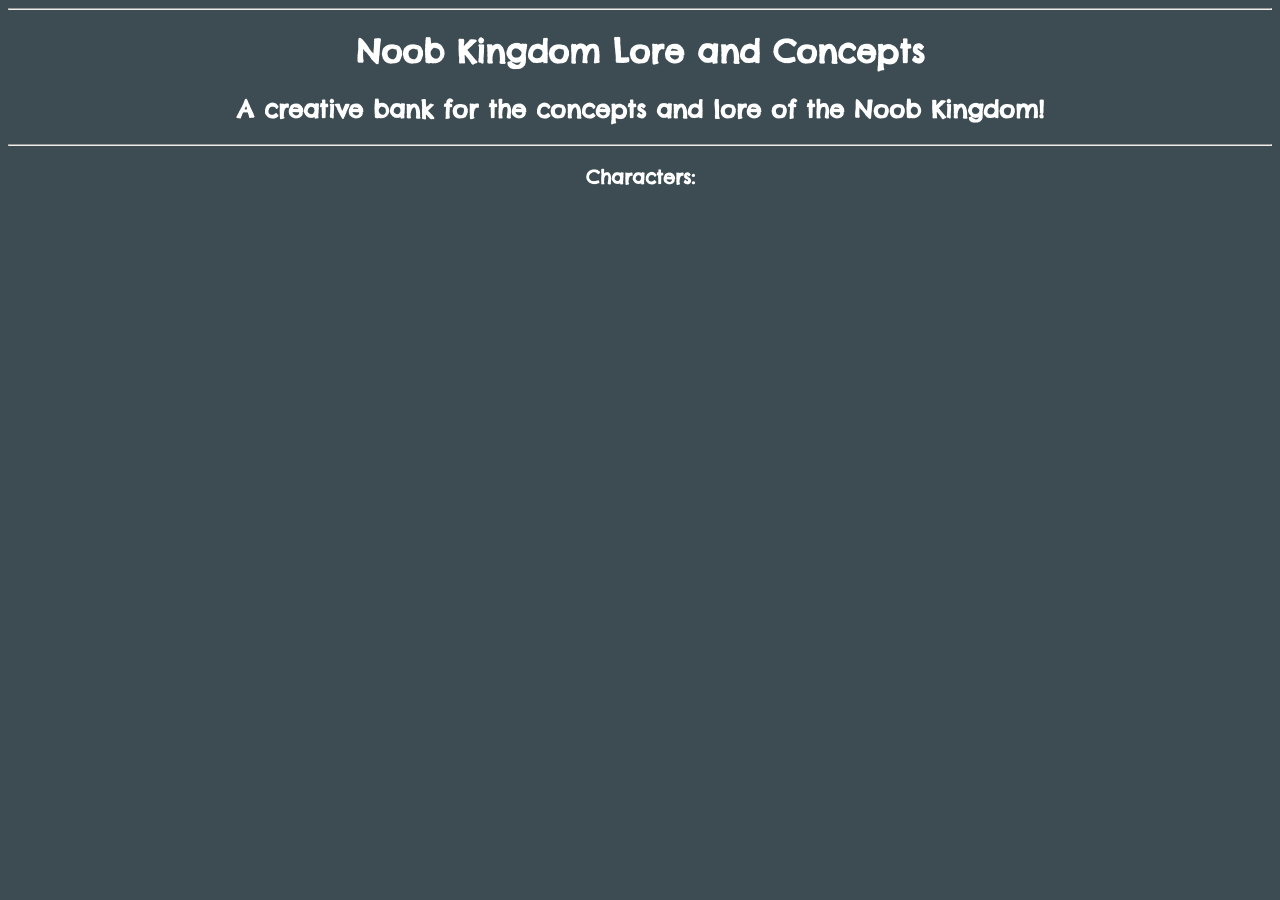
==== index.html @ e7961926 "Update index.html" ====
<!DOCTYPE html>

<html>
  <head>
    <link rel="stylesheet" href="css/style.css">
    <link rel="stylesheet" href="https://fonts.googleapis.com/css?family=Chelsea+Market&display=swap">
  </head>

  <body>
    <style></style>
    <title>Noob Kingdom Lore and Concepts</title>
    <hr>
    
    <h1>Noob Kingdom Lore and Concepts</h1>
    <h2>A creative bank for the concepts and lore of the Noob Kingdom!</h2>
    <hr>

    <h3>Characters:</h3>
    
    <main class="container">
      <div class="chargrid">
        
  </body>
</html>
---- css/style.css ----
@import url('https://fonts.googleapis.com/css2?family=Chelsea+Market&display=swap');

body {
  background-color: #3c4c52;
  text-align: center;
  font-family: 'Chelsea Market', system-ui;
  color: #ffffff;
  font-size: 16px;
  font-weight: 400;
  margin: 8px;
  padding: 0;
}

.container {
  max-width: 1200px;
  margin: 0
  padding: 0
}

.chargrid {
  display: grid;
  grid-template-columns: repeat(auto-fit, minmax(300px, 1fr));
  margin: 0 auto;
  padding: 0 20px;
}

.chargrid div {
  width: 150px;
  height: 150px;
  background-color: #65788C;
  border: 3px solid red;
  padding: 5% 10%;
  text-align: center;
}
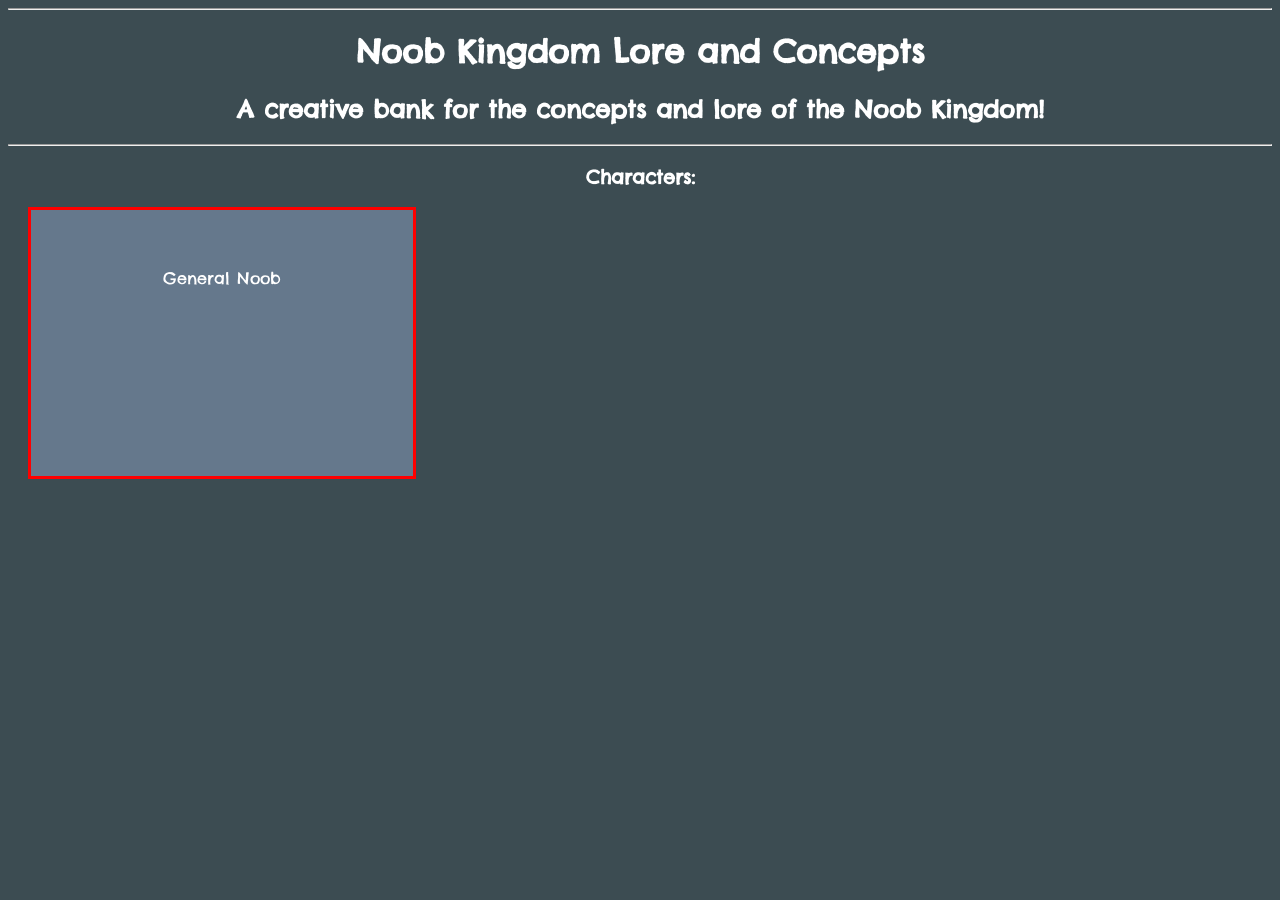
==== commit 2ae168d8: "Update index.html" ====
--- a/index.html
+++ b/index.html
@@ -19,6 +19,7 @@
     
     <main class="container">
       <div class="chargrid">
-        
+        <div>General Noob</div>
+      </div> 
   </body>
 </html>
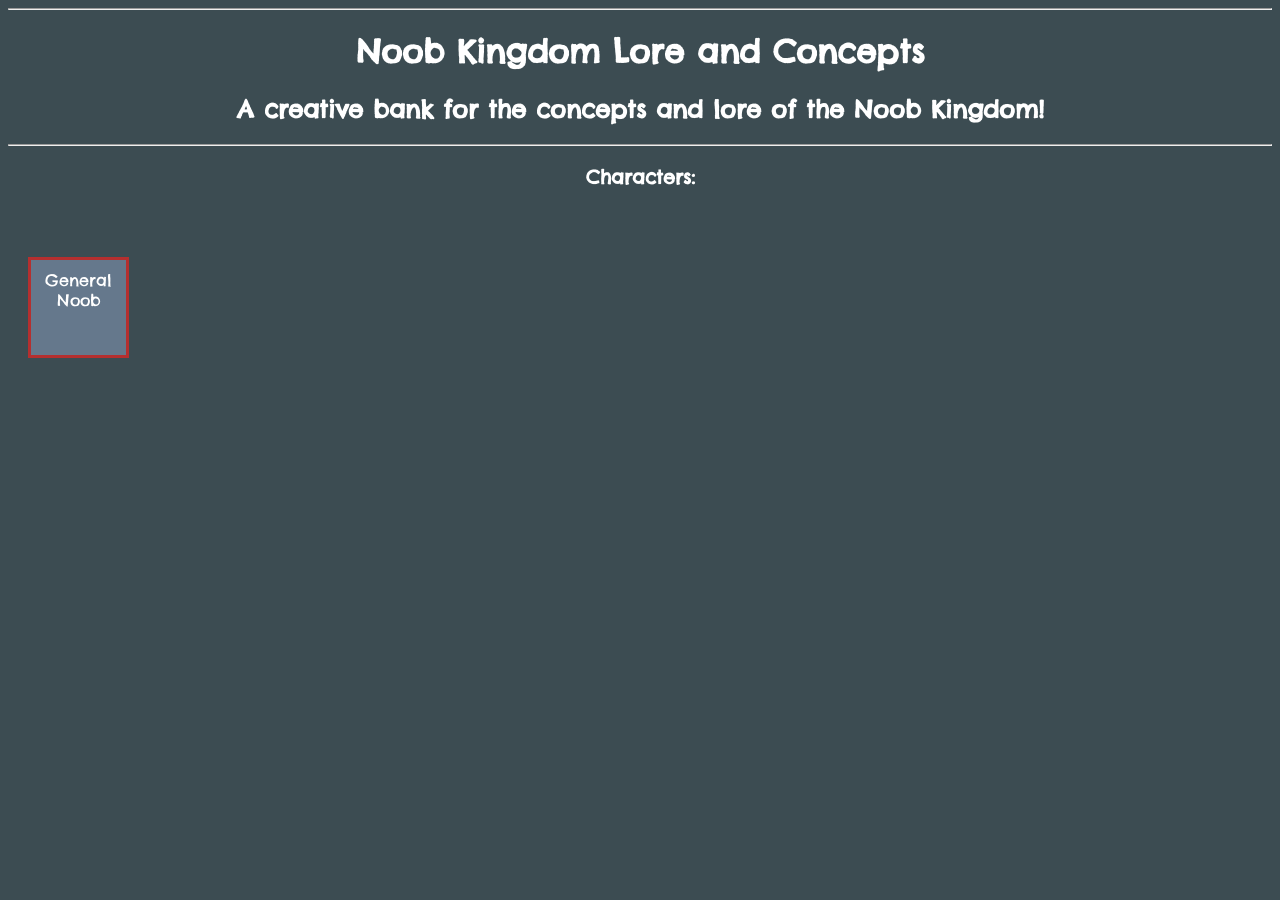
==== commit f064d3a9: "Update index.html" ====
--- a/index.html
+++ b/index.html
@@ -19,7 +19,9 @@
     
     <main class="container">
       <div class="chargrid">
-        <div>General Noob</div>
+        <div>General Noob
+        <a link href="characters/generalnoob.html"></a>
+        </div>
       </div> 
   </body>
 </html>
--- a/css/style.css
+++ b/css/style.css
@@ -13,8 +13,9 @@
 
 .container {
   max-width: 1200px;
-  margin: 0
-  padding: 0
+  margin: 0;
+  padding: 0;
+  padding-top: 50px;
 }
 
 .chargrid {
@@ -25,11 +26,12 @@
 }
 
 .chargrid div {
-  width: 150px;
-  height: 150px;
+  width: 75px;
+  height: 75px;
   background-color: #65788C;
-  border: 3px solid red;
-  padding: 5% 10%;
+  border: 3px solid #B52F2F;
+  padding: 10px;
+  padding-top: 10px;
   text-align: center;
 }
   
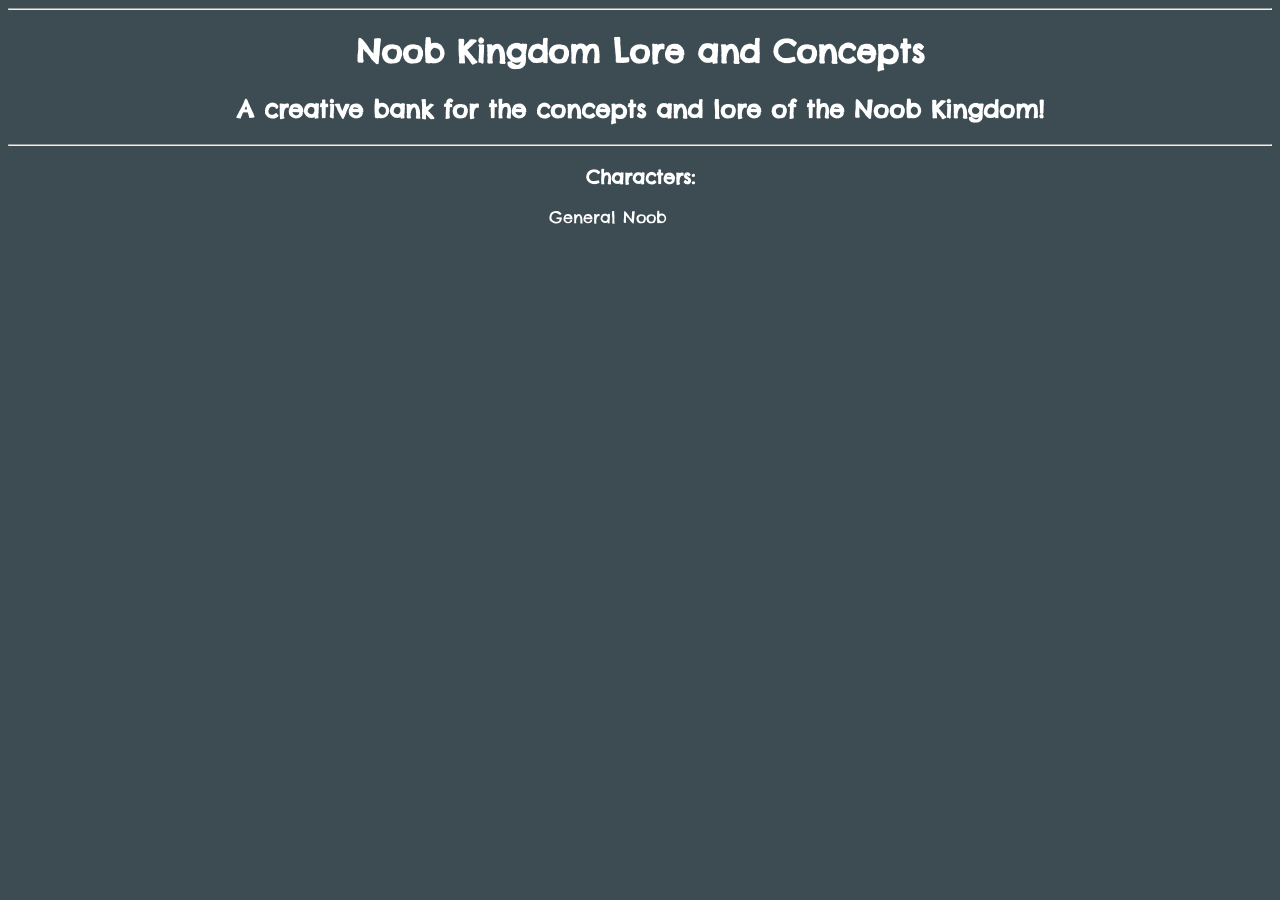
==== commit f146b208: "Update index.html" ====
--- a/index.html
+++ b/index.html
@@ -20,7 +20,7 @@
     <main class="container">
       <div class="chargrid">
         <div>General Noob
-        <a link href="characters/generalnoob.html"></a>
+        <a href="characters/generalnoob.html"></a>
         </div>
       </div> 
   </body>
--- a/css/style.css
+++ b/css/style.css
@@ -15,7 +15,7 @@
   max-width: 1200px;
   margin: 0;
   padding: 0;
-  padding-top: 50px;
+  padding-top: 0 20px;
 }
 
 .chargrid {
@@ -25,14 +25,14 @@
   padding: 0 20px;
 }
 
-.chargrid div {
+.charcard {
   width: 75px;
   height: 75px;
-  background-color: #65788C;
-  border: 3px solid #B52F2F;
+  background-image: url(buttonoverlay.webp);
   padding: 10px;
-  padding-top: 10px;
+  padding-top: 33px;
   text-align: center;
+  box-shadow: 0px 4px 7px red;
 }
   
   
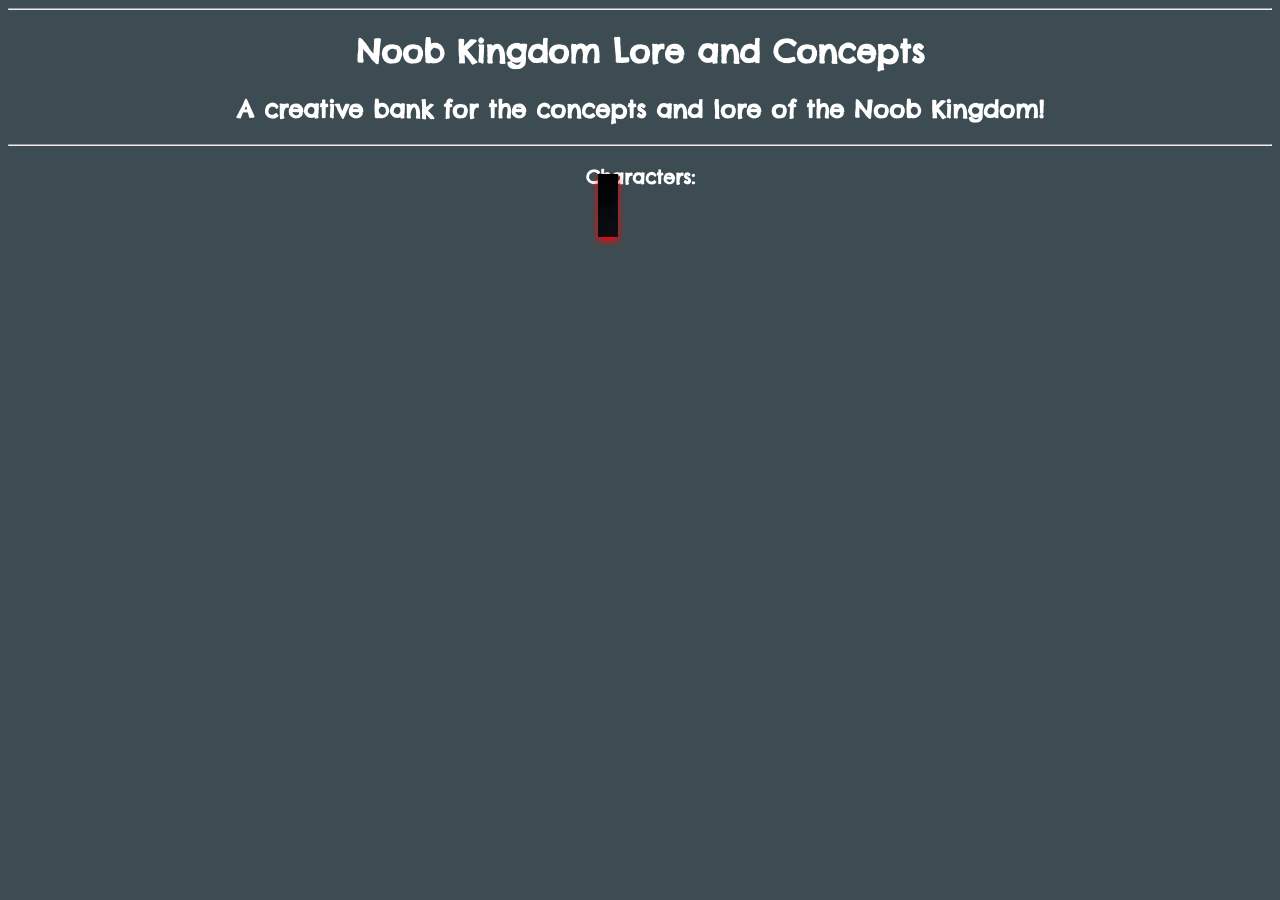
==== commit fc0e6fc4: "Update index.html" ====
--- a/index.html
+++ b/index.html
@@ -18,9 +18,8 @@
     <h3>Characters:</h3>
     
     <main class="container">
-      <div class="chargrid">
-        <div>General Noob
-        <a href="characters/generalnoob.html"></a>
+      <div>
+       <a class="charcard", href="characters/generalnoob.html"></a>
         </div>
       </div> 
   </body>
--- a/css/style.css
+++ b/css/style.css
@@ -15,7 +15,6 @@
   max-width: 1200px;
   margin: 0;
   padding: 0;
-  padding-top: 0 20px;
 }
 
 .chargrid {
@@ -28,7 +27,7 @@
 .charcard {
   width: 75px;
   height: 75px;
-  background-image: url(buttonoverlay.webp);
+  background-image: url('../buttonoverlay.webp');
   padding: 10px;
   padding-top: 33px;
   text-align: center;
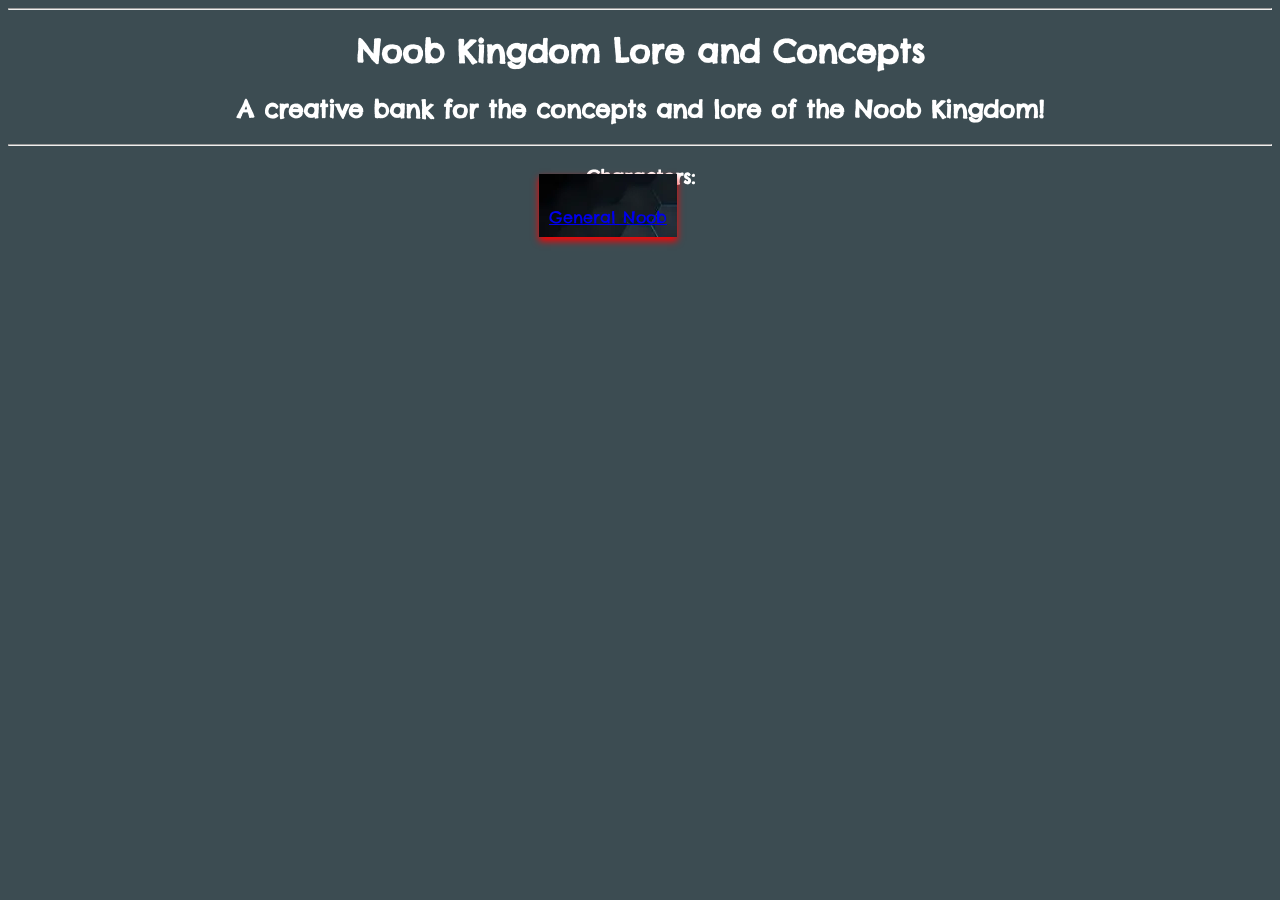
==== commit 1f56592c: "Update index.html" ====
--- a/index.html
+++ b/index.html
@@ -19,7 +19,7 @@
     
     <main class="container">
       <div>
-       <a class="charcard", href="characters/generalnoob.html"></a>
+       <a class="charcard", href="characters/generalnoob.html">General Noob</a>
         </div>
       </div> 
   </body>
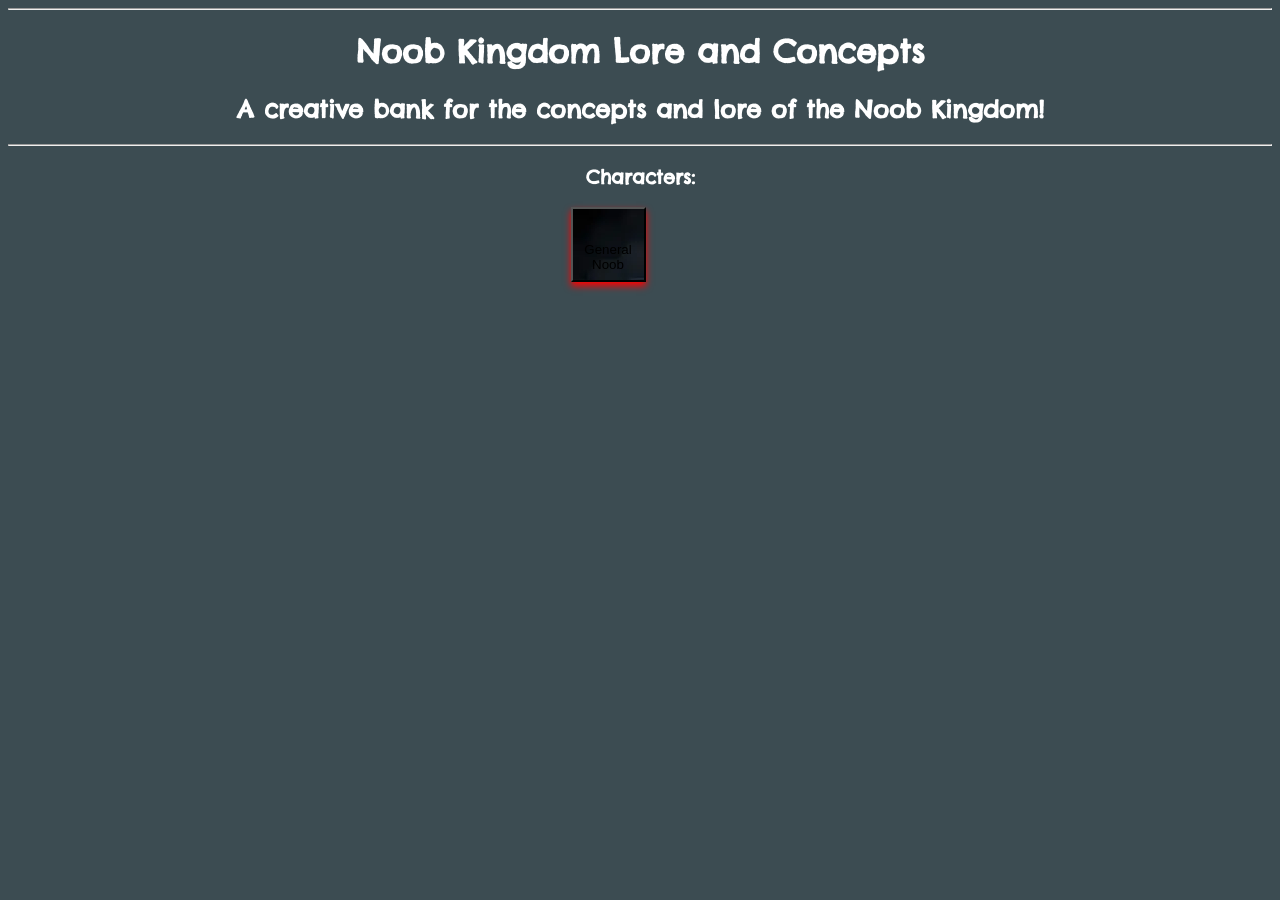
==== commit ba6641e1: "Update index.html" ====
--- a/index.html
+++ b/index.html
@@ -19,7 +19,7 @@
     
     <main class="container">
       <div>
-       <a class="charcard", href="characters/generalnoob.html">General Noob</a>
+      <button class="charcard" onClick="location.href=characters/generalnoob.html">General Noob</button>
         </div>
       </div> 
   </body>
--- a/css/style.css
+++ b/css/style.css
@@ -30,6 +30,7 @@
   background-image: url('../buttonoverlay.webp');
   padding: 10px;
   padding-top: 33px;
+  margin: 0px 20px;
   text-align: center;
   box-shadow: 0px 4px 7px red;
 }
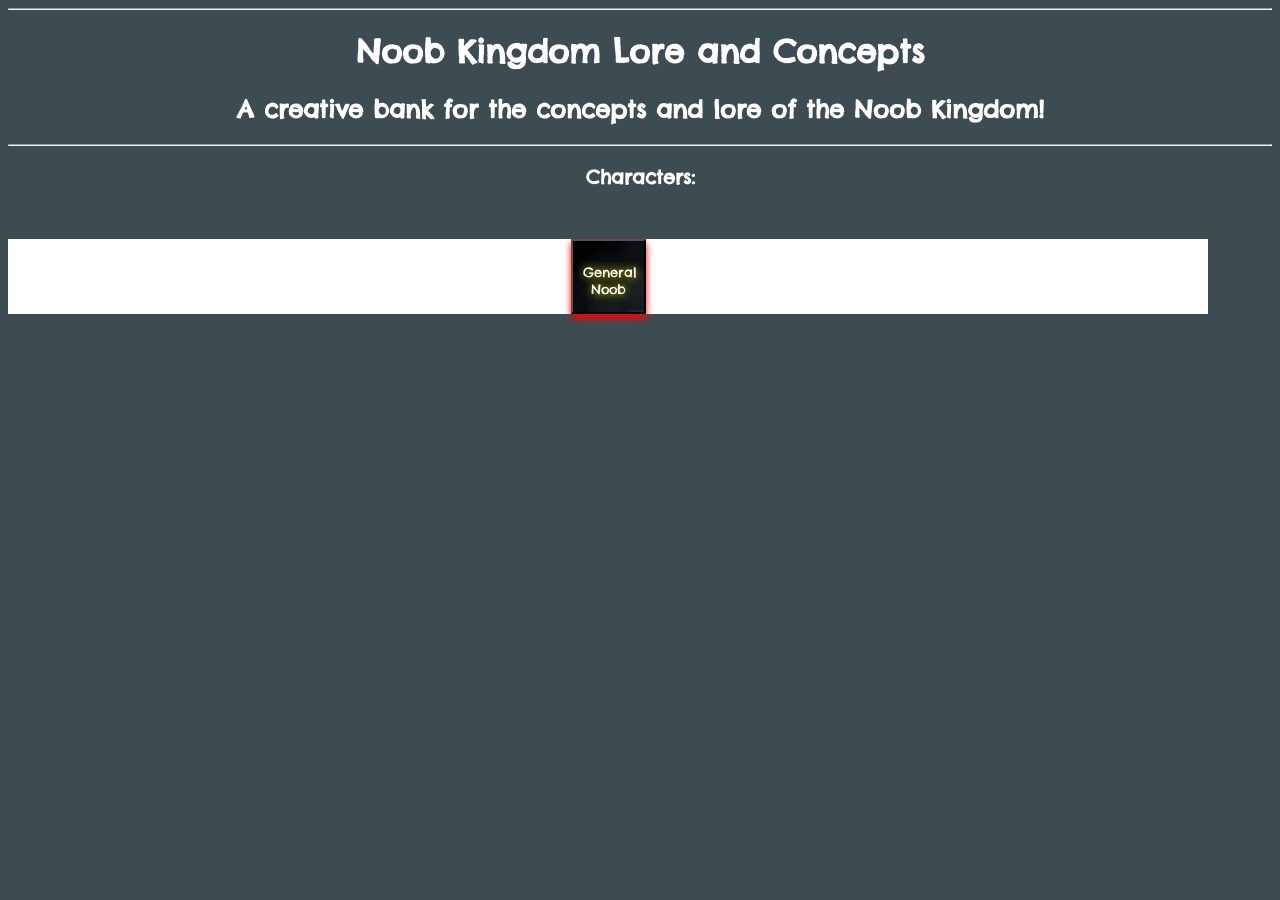
==== commit 696b49ae: "update [continue]" ====
--- a/index.html
+++ b/index.html
@@ -19,7 +19,7 @@
     
     <main class="container">
       <div>
-      <button class="charcard" onClick="location.href=characters/generalnoob.html">General Noob</button>
+      <button class="charcard" onClick="location.href=characters/generalnoob.html"><p class="color">General Noob</p></button>
         </div>
       </div> 
   </body>
--- a/css/style.css
+++ b/css/style.css
@@ -12,8 +12,10 @@
 }
 
 .container {
+  background-color: white;
   max-width: 1200px;
   margin: 0;
+  margin-top: 50px;
   padding: 0;
 }
 
@@ -25,14 +27,18 @@
 }
 
 .charcard {
+  font-family: 'Chelsea Market', system-ui;
+  text-shadow: 0 0 10px #fff700;
   width: 75px;
   height: 75px;
   background-image: url('../buttonoverlay.webp');
   padding: 10px;
-  padding-top: 33px;
+  padding-top: 10px;
   margin: 0px 20px;
   text-align: center;
   box-shadow: 0px 4px 7px red;
 }
   
-  
+.color {
+  color: #ffffff;
+}
